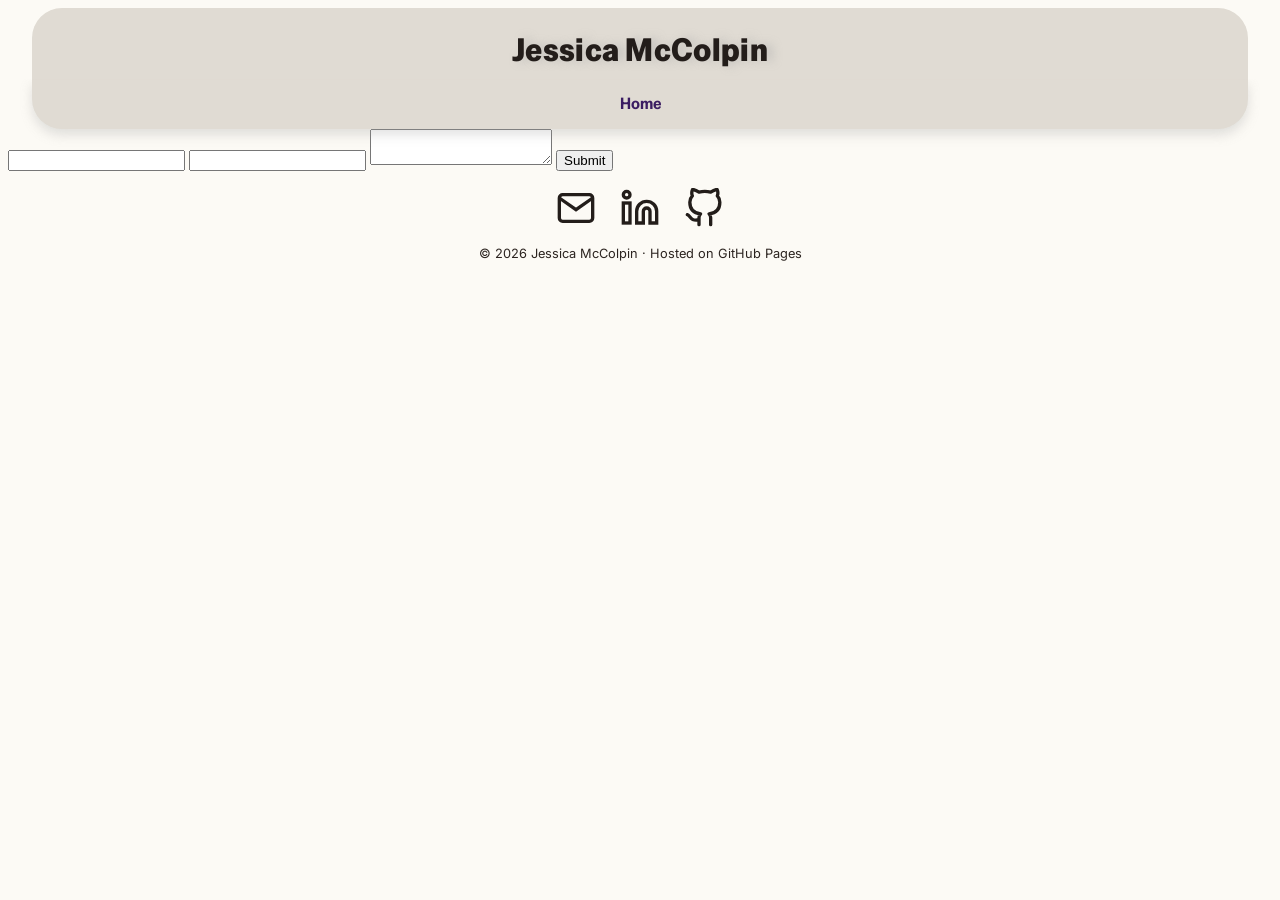
==== contact.html @ ec574edf "updating contact info" ====
<!doctype html>
<html lang="en">
  <head>
    <meta charset="UTF-8" />
    <meta name="viewport" content="width=device-width, initial-scale=1.0" />
    <link rel="stylesheet" href="styles.css" />
    <link rel="preconnect" href="https://fonts.googleapis.com" />
    <link rel="preconnect" href="https://fonts.gstatic.com" crossorigin />
    <link
      href="https://fonts.googleapis.com/css2?family=Inter:wght@400;700&family=Special+Gothic:wght@400..700&display=swap"
      rel="stylesheet"
    />
    <title>Jessica McColpin | Contact Me</title>
    <meta name="robots" content="noindex, nofollow" />
  </head>
  <header>
    <h1 id="name-header">Jessica McColpin</h1>
  </header>
  <nav>
    <!-- <a class="nav-link" href="#bio">Bio</a>
    <a class="nav-link" href="#quickstart">Quickstart Guide</a>
    <a class="nav-link" href="#sop">SOP</a>
    <a class="nav-link" href="#tech-guide">Troubleshooting Guide</a> -->
    <a class="nav-link" href="index.html">Home</a>
  </nav>
  <body>
    <form
      action="https://api.web3forms.com/submit"
      method="POST"
      id="contact-form"
    >
      <input
        type="hidden"
        name="access_key"
        value="dd927935-8b35-42ec-9d14-95b2ee41ef12"
      />
      <input type="text" name="name" required />
      <input type="email" name="email" required />
      <textarea name="message" required></textarea>
      <button type="submit">Submit</button>
    </form>
  </body>
  <footer>
    <div class="footer-icons">
      <!-- mail icon -->
      <a
        href="mailto:mcco.jessica@gmail.com"
        aria-label="Send an email"
        title="Send an email"
      >
        <svg
          xmlns="http://www.w3.org/2000/svg"
          width="24"
          height="24"
          viewBox="0 0 24 24"
          class="feather feather-mail"
          fill="none"
          stroke="currentColor"
        >
          <path
            d="M4 4h16c1.1 0 2 .9 2 2v12c0 1.1-.9 2-2 2H4c-1.1 0-2-.9-2-2V6c0-1.1.9-2 2-2z"
          ></path>
          <polyline points="22,6 12,13 2,6"></polyline>
        </svg>
      </a>

      <!-- linkedin icon -->
      <a
        href="https://www.linkedin.com/in/jessica-mccolpin/"
        aria-label="Visit LinkedIn"
        title="Visit LinkedIn"
        rel="noopener noreferrer"
        target="_blank"
      >
        <svg
          xmlns="http://www.w3.org/2000/svg"
          width="24"
          height="24"
          viewBox="0 0 24 24"
          class="feather feather-linkedin"
          fill="none"
          stroke="currentColor"
        >
          <path
            d="M16 8a6 6 0 0 1 6 6v7h-4v-7a2 2 0 0 0-2-2 2 2 0 0 0-2 2v7h-4v-7a6 6 0 0 1 6-6z"
          ></path>
          <rect x="2" y="9" width="4" height="12"></rect>
          <circle cx="4" cy="4" r="2"></circle>
        </svg>
      </a>
      <!-- github icon -->
      <a
        href="https://github.com/jm-516"
        aria-label="Visit GitHub"
        title="Visit GitHub"
        rel="noopener noreferrer"
        target="_blank"
      >
        <svg
          xmlns="http://www.w3.org/2000/svg"
          width="24"
          height="24"
          viewBox="0 0 24 24"
          fill="none"
          stroke="currentColor"
          stroke-width="2"
          stroke-linecap="round"
          stroke-linejoin="round"
          class="feather feather-github"
        >
          <path
            d="M9 19c-5 1.5-5-2.5-7-3m14 6v-3.87a3.37 3.37 0 0 0-.94-2.61c3.14-.35 6.44-1.54 6.44-7A5.44 5.44 0 0 0 20 4.77 5.07 5.07 0 0 0 19.91 1S18.73.65 16 2.48a13.38 13.38 0 0 0-7 0C6.27.65 5.09 1 5.09 1A5.07 5.07 0 0 0 5 4.77a5.44 5.44 0 0 0-1.5 3.78c0 5.42 3.3 6.61 6.44 7A3.37 3.37 0 0 0 9 18.13V22"
          ></path>
        </svg>
      </a>
    </div>
    <p class="footer-text">© 2026 Jessica McColpin · Hosted on GitHub Pages</p>
  </footer>
</html>
---- styles.css ----
* {
  box-sizing: border-box;
}
html {
  scroll-behavior: smooth;
}
/* accesibility code for reduced motion */
@media (prefers-reduced-motion: reduce) {
  html {
    scroll-behavior: auto;
  }
  *,
  *::before,
  *::after {
    transition-duration: 0.01ms !important;
    animation-duration: 0.01ms !important;
  }
}
body {
  background-color: #fcfaf5;
  color: #2c2420;
  font-family: "Inter", sans-serif;
  line-height: 1.6;
  overflow-x: hidden;
}
header {
  display: flex;
  flex-direction: column;
  align-items: center;
  background-color: #e0dbd3;
  width: 95vw;
  margin: 0 auto;
  padding: 1rem 1rem 0.75rem 1rem;
  border-radius: 30px 30px 0 0;
  max-width: 1400px;
  z-index: 1;
}
nav {
  position: sticky;
  top: 0;
  z-index: 100;
  background-color: #e0dbd3;
  padding: 0.75rem 1rem;
  display: flex;
  gap: 2rem;
  flex-wrap: wrap;
  justify-content: center;
  width: 95vw;
  max-width: 1400px;
  margin: 0 auto;
  border-radius: 0 0 30px 30px;
  box-shadow: 0px 6px 12px rgba(158, 158, 158, 0.3);
  margin-top: -8px;
  clip-path: inset(0 -20px -20px -20px);
}
main {
  display: flex;
  flex-direction: column;
  align-items: center;
  width: 65vw;
  margin: 0 auto;
  max-width: 950px;
}
section {
  width: 100%;
  padding: 2rem 0;
  border-bottom: 1px solid #e0dbd3;
}
h2 {
  color: #3b1d62;
  font-family: "Special Gothic", sans-serif;
  font-weight: 500;
}

.pdf-viewer a {
  display: inline-block; /* This tells the link: "Only be as big as your contents" */
  width: 30%;
  line-height: 0; /* Removes the tiny ghost gap often found under images */
  border: 5px solid #2c2420;
  padding: 0.2em;
  transition: border-color 0.37s linear;
  min-width: 200px;
  max-width: 400px;
  cursor: pointer;
}

.pdf-viewer a:hover {
  border: 5px solid #5f2f9d;
}

.pdf-viewer img {
  /* 100% of parent a */
  width: 100%;
  height: auto;
  border: 2px solid #e0dbd3;
  box-shadow:
    0 1px 1px rgba(0, 0, 0, 0.1),
    0 10px 20px rgba(0, 0, 0, 0.05);
  transition: opacity 0.37s linear;
}
.pdf-viewer a:hover img {
  opacity: 0.6; /* Lightens it (0.0 is invisible, 1.0 is full) */
}

.pdf-viewer {
  display: flex;
  flex-direction: column;
  align-items: center;
  width: 100%;
  margin-top: 1.5rem;
}

#name-header {
  color: hsl(20, 15%, 12%);
  font-family: "Special Gothic", sans-serif;
  letter-spacing: 0.01em;
  text-shadow: 6px 0 9px rgba(174, 174, 174, 0.5);
  margin: 0;
}
.nav-link {
  font-family: "Special Gothic", sans-serif;
  color: #3b1d62;
  text-decoration: none;
  font-weight: 600;
  transition: color 0.15s linear;
}
.nav-link:hover {
  color: #5f2f9d;
}

p {
  font-family: "Inter", sans-serif;
  color: #2c2420;
}

footer {
  display: flex;
  flex-direction: column;
  align-items: center;
  flex-wrap: wrap;
  justify-content: center;
  margin: 1rem;
  gap: 0.5rem;
}
.footer-icons {
  display: flex;
  gap: 1.5rem;
  align-items: center;
}
.footer-text {
  font-size: 0.8rem;
  color: #2c2420;
  margin: 0;
}

svg {
  width: 40px;
  height: 40px;
  stroke-width: 2;
}

footer a {
  color: hsl(20, 15%, 12%);
  transition: color 0.15s linear;
}
footer a:hover {
  color: #5f2f9d;
}
/* accesibility highlights */
.nav-link:focus-visible,
.pdf-viewer a:focus-visible,
footer a:focus-visible {
  outline: 2px solid #5f2f9d;
  outline-offset: 2px;
}

/* smaller screens - not mobile */
@media (max-width: 800px) {
  svg {
    width: 26px;
    height: 26px;
  }
}
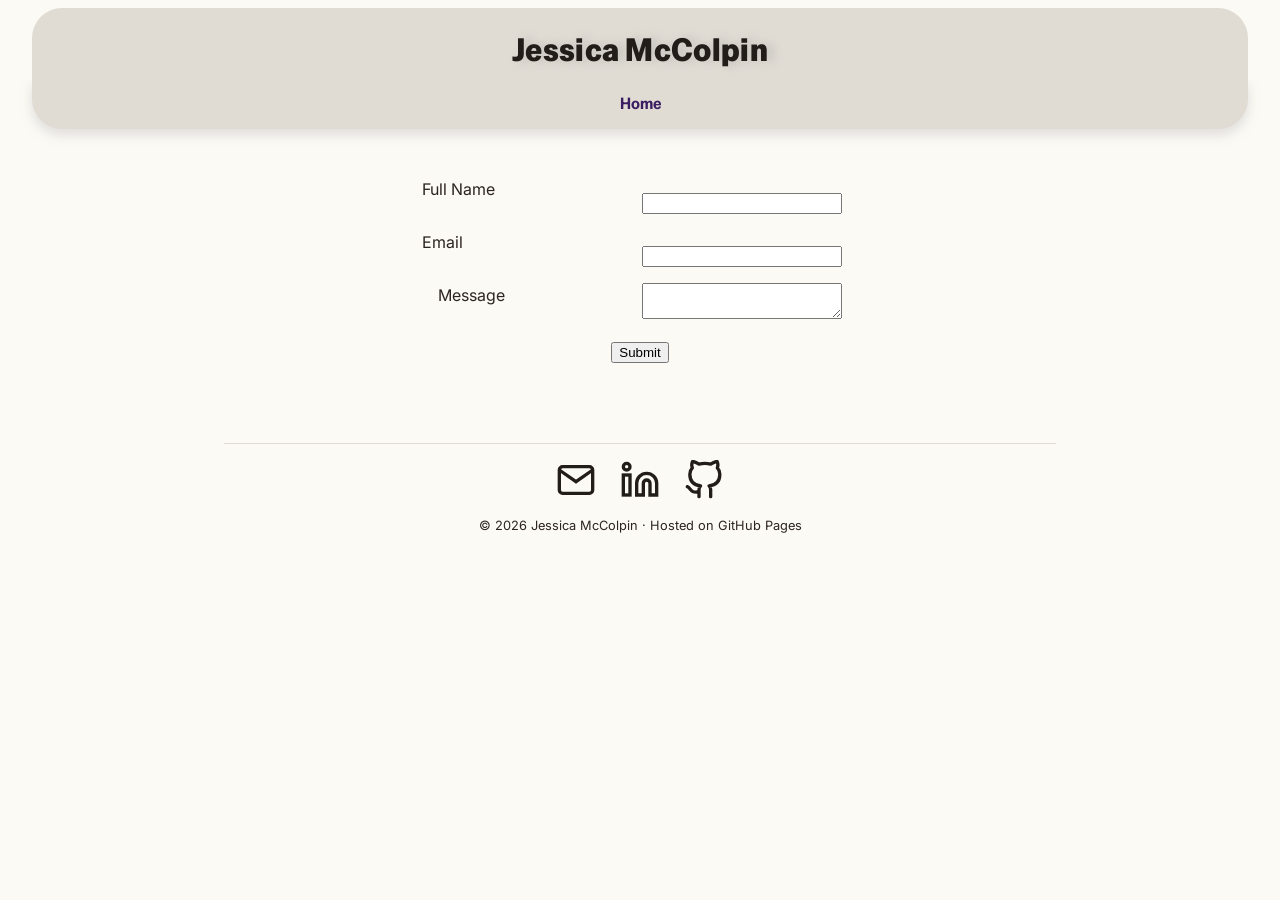
==== commit 21b82990: "modifying contact page" ====
--- a/contact.html
+++ b/contact.html
@@ -13,107 +13,120 @@
     <title>Jessica McColpin | Contact Me</title>
     <meta name="robots" content="noindex, nofollow" />
   </head>
-  <header>
-    <h1 id="name-header">Jessica McColpin</h1>
-  </header>
-  <nav>
-    <!-- <a class="nav-link" href="#bio">Bio</a>
+  <body>
+    <header>
+      <h1 id="name-header">Jessica McColpin</h1>
+    </header>
+    <nav>
+      <!-- <a class="nav-link" href="#bio">Bio</a>
     <a class="nav-link" href="#quickstart">Quickstart Guide</a>
     <a class="nav-link" href="#sop">SOP</a>
     <a class="nav-link" href="#tech-guide">Troubleshooting Guide</a> -->
-    <a class="nav-link" href="index.html">Home</a>
-  </nav>
-  <body>
-    <form
-      action="https://api.web3forms.com/submit"
-      method="POST"
-      id="contact-form"
-    >
-      <input
-        type="hidden"
-        name="access_key"
-        value="dd927935-8b35-42ec-9d14-95b2ee41ef12"
-      />
-      <input type="text" name="name" required />
-      <input type="email" name="email" required />
-      <textarea name="message" required></textarea>
-      <button type="submit">Submit</button>
-    </form>
+      <a class="nav-link" href="index.html">Home</a>
+    </nav>
+    <main>
+      <form
+        action="https://api.web3forms.com/submit"
+        method="POST"
+        class="contact-form"
+      >
+        <input
+          type="hidden"
+          name="access_key"
+          value="dd927935-8b35-42ec-9d14-95b2ee41ef12"
+        />
+        <div class="contact-form small-field">
+          <label for="name">Full Name</label>
+          <input type="text" name="name" required />
+        </div>
+        <div class="contact-form small-field">
+          <label for="email">Email</label>
+          <input type="email" name="email" required />
+        </div>
+        <div class="contact-form">
+          <label for="message">Message</label>
+          <textarea name="message" required></textarea>
+        </div>
+        <button type="submit">Submit</button>
+      </form>
+    </main>
+    <footer>
+      <div class="footer-icons">
+        <!-- mail icon -->
+        <a
+          href="mailto:mcco.jessica@gmail.com"
+          aria-label="Send an email"
+          title="Send an email"
+        >
+          <svg
+            xmlns="http://www.w3.org/2000/svg"
+            width="24"
+            height="24"
+            viewBox="0 0 24 24"
+            class="feather feather-mail"
+            fill="none"
+            stroke="currentColor"
+          >
+            <path
+              d="M4 4h16c1.1 0 2 .9 2 2v12c0 1.1-.9 2-2 2H4c-1.1 0-2-.9-2-2V6c0-1.1.9-2 2-2z"
+            ></path>
+            <polyline points="22,6 12,13 2,6"></polyline>
+          </svg>
+        </a>
+
+        <!-- linkedin icon -->
+        <a
+          href="https://www.linkedin.com/in/jessica-mccolpin/"
+          aria-label="Visit LinkedIn"
+          title="Visit LinkedIn"
+          rel="noopener noreferrer"
+          target="_blank"
+        >
+          <svg
+            xmlns="http://www.w3.org/2000/svg"
+            width="24"
+            height="24"
+            viewBox="0 0 24 24"
+            class="feather feather-linkedin"
+            fill="none"
+            stroke="currentColor"
+          >
+            <path
+              d="M16 8a6 6 0 0 1 6 6v7h-4v-7a2 2 0 0 0-2-2 2 2 0 0 0-2 2v7h-4v-7a6 6 0 0 1 6-6z"
+            ></path>
+            <rect x="2" y="9" width="4" height="12"></rect>
+            <circle cx="4" cy="4" r="2"></circle>
+          </svg>
+        </a>
+        <!-- github icon -->
+        <a
+          href="https://github.com/jm-516"
+          aria-label="Visit GitHub"
+          title="Visit GitHub"
+          rel="noopener noreferrer"
+          target="_blank"
+        >
+          <svg
+            xmlns="http://www.w3.org/2000/svg"
+            width="24"
+            height="24"
+            viewBox="0 0 24 24"
+            fill="none"
+            stroke="currentColor"
+            stroke-width="2"
+            stroke-linecap="round"
+            stroke-linejoin="round"
+            class="feather feather-github"
+          >
+            <path
+              d="M9 19c-5 1.5-5-2.5-7-3m14 6v-3.87a3.37 3.37 0 0 0-.94-2.61c3.14-.35 6.44-1.54 6.44-7A5.44 5.44 0 0 0 20 4.77 5.07 5.07 0 0 0 19.91 1S18.73.65 16 2.48a13.38 13.38 0 0 0-7 0C6.27.65 5.09 1 5.09 1A5.07 5.07 0 0 0 5 4.77a5.44 5.44 0 0 0-1.5 3.78c0 5.42 3.3 6.61 6.44 7A3.37 3.37 0 0 0 9 18.13V22"
+            ></path>
+          </svg>
+        </a>
+      </div>
+      <p class="footer-text">
+        © 2026 Jessica McColpin · Hosted on GitHub Pages
+      </p>
+    </footer>
   </body>
-  <footer>
-    <div class="footer-icons">
-      <!-- mail icon -->
-      <a
-        href="mailto:mcco.jessica@gmail.com"
-        aria-label="Send an email"
-        title="Send an email"
-      >
-        <svg
-          xmlns="http://www.w3.org/2000/svg"
-          width="24"
-          height="24"
-          viewBox="0 0 24 24"
-          class="feather feather-mail"
-          fill="none"
-          stroke="currentColor"
-        >
-          <path
-            d="M4 4h16c1.1 0 2 .9 2 2v12c0 1.1-.9 2-2 2H4c-1.1 0-2-.9-2-2V6c0-1.1.9-2 2-2z"
-          ></path>
-          <polyline points="22,6 12,13 2,6"></polyline>
-        </svg>
-      </a>
-
-      <!-- linkedin icon -->
-      <a
-        href="https://www.linkedin.com/in/jessica-mccolpin/"
-        aria-label="Visit LinkedIn"
-        title="Visit LinkedIn"
-        rel="noopener noreferrer"
-        target="_blank"
-      >
-        <svg
-          xmlns="http://www.w3.org/2000/svg"
-          width="24"
-          height="24"
-          viewBox="0 0 24 24"
-          class="feather feather-linkedin"
-          fill="none"
-          stroke="currentColor"
-        >
-          <path
-            d="M16 8a6 6 0 0 1 6 6v7h-4v-7a2 2 0 0 0-2-2 2 2 0 0 0-2 2v7h-4v-7a6 6 0 0 1 6-6z"
-          ></path>
-          <rect x="2" y="9" width="4" height="12"></rect>
-          <circle cx="4" cy="4" r="2"></circle>
-        </svg>
-      </a>
-      <!-- github icon -->
-      <a
-        href="https://github.com/jm-516"
-        aria-label="Visit GitHub"
-        title="Visit GitHub"
-        rel="noopener noreferrer"
-        target="_blank"
-      >
-        <svg
-          xmlns="http://www.w3.org/2000/svg"
-          width="24"
-          height="24"
-          viewBox="0 0 24 24"
-          fill="none"
-          stroke="currentColor"
-          stroke-width="2"
-          stroke-linecap="round"
-          stroke-linejoin="round"
-          class="feather feather-github"
-        >
-          <path
-            d="M9 19c-5 1.5-5-2.5-7-3m14 6v-3.87a3.37 3.37 0 0 0-.94-2.61c3.14-.35 6.44-1.54 6.44-7A5.44 5.44 0 0 0 20 4.77 5.07 5.07 0 0 0 19.91 1S18.73.65 16 2.48a13.38 13.38 0 0 0-7 0C6.27.65 5.09 1 5.09 1A5.07 5.07 0 0 0 5 4.77a5.44 5.44 0 0 0-1.5 3.78c0 5.42 3.3 6.61 6.44 7A3.37 3.37 0 0 0 9 18.13V22"
-          ></path>
-        </svg>
-      </a>
-    </div>
-    <p class="footer-text">© 2026 Jessica McColpin · Hosted on GitHub Pages</p>
-  </footer>
 </html>
--- a/styles.css
+++ b/styles.css
@@ -181,3 +181,33 @@
     height: 26px;
   }
 }
+
+/* contact form stuff */
+form {
+  display: flex;
+  flex-direction: column;
+  align-items: center;
+  padding-top: 3rem;
+  padding-bottom: 4rem;
+  border-bottom: 1px solid #e0dbd3;
+  width: 65vw;
+}
+
+.contact-form input {
+  margin: 1rem;
+}
+.contact-form button {
+  margin: 1rem;
+}
+label {
+  width: 200px;
+  display: inline-block;
+  vertical-align: top;
+}
+form input,
+form textarea {
+  width: 200px;
+}
+form textarea {
+  display: inline-block;
+}
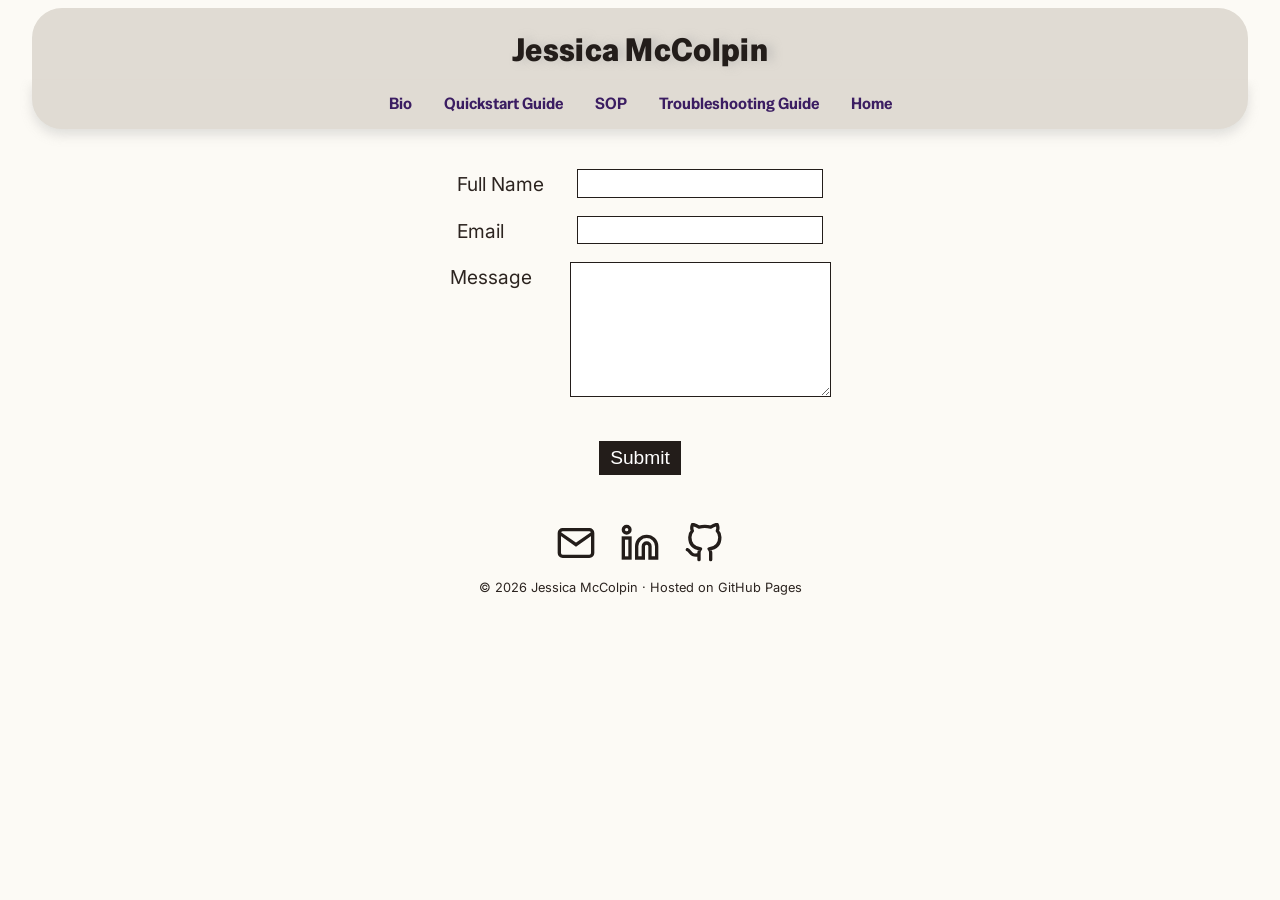
==== commit 343c7d85: "finalized contact page" ====
--- a/contact.html
+++ b/contact.html
@@ -18,46 +18,42 @@
       <h1 id="name-header">Jessica McColpin</h1>
     </header>
     <nav>
-      <!-- <a class="nav-link" href="#bio">Bio</a>
-    <a class="nav-link" href="#quickstart">Quickstart Guide</a>
-    <a class="nav-link" href="#sop">SOP</a>
-    <a class="nav-link" href="#tech-guide">Troubleshooting Guide</a> -->
+      <a class="nav-link" href="index.html#bio">Bio</a>
+      <a class="nav-link" href="index.html#quickstart">Quickstart Guide</a>
+      <a class="nav-link" href="index.html#sop">SOP</a>
+      <a class="nav-link" href="index.html#tech-guide">Troubleshooting Guide</a>
       <a class="nav-link" href="index.html">Home</a>
     </nav>
     <main>
-      <form
-        action="https://api.web3forms.com/submit"
-        method="POST"
-        class="contact-form"
-      >
+      <form action="https://api.web3forms.com/submit" method="POST">
         <input
           type="hidden"
           name="access_key"
           value="dd927935-8b35-42ec-9d14-95b2ee41ef12"
         />
-        <div class="contact-form small-field">
+
+        <div class="form-input">
           <label for="name">Full Name</label>
-          <input type="text" name="name" required />
+          <input type="text" id="name" name="name" required />
         </div>
-        <div class="contact-form small-field">
+
+        <div class="form-input">
           <label for="email">Email</label>
-          <input type="email" name="email" required />
+          <input type="email" id="email" name="email" required />
         </div>
-        <div class="contact-form">
+
+        <div class="form-input">
           <label for="message">Message</label>
-          <textarea name="message" required></textarea>
+          <textarea id="message" name="message" required></textarea>
         </div>
+
         <button type="submit">Submit</button>
       </form>
     </main>
     <footer>
       <div class="footer-icons">
         <!-- mail icon -->
-        <a
-          href="mailto:mcco.jessica@gmail.com"
-          aria-label="Send an email"
-          title="Send an email"
-        >
+        <a href="contact.html" aria-label="Contact me" title="Contact me">
           <svg
             xmlns="http://www.w3.org/2000/svg"
             width="24"
--- a/styles.css
+++ b/styles.css
@@ -16,6 +16,7 @@
     animation-duration: 0.01ms !important;
   }
 }
+
 body {
   background-color: #fcfaf5;
   color: #2c2420;
@@ -174,6 +175,12 @@
   outline-offset: 2px;
 }
 
+input:focus,
+textarea:focus {
+  outline: 2px solid #5f2f9d;
+  outline-offset: 2px;
+}
+
 /* smaller screens - not mobile */
 @media (max-width: 800px) {
   svg {
@@ -186,28 +193,50 @@
 form {
   display: flex;
   flex-direction: column;
-  align-items: center;
-  padding-top: 3rem;
-  padding-bottom: 4rem;
-  border-bottom: 1px solid #e0dbd3;
-  width: 65vw;
-}
-
-.contact-form input {
-  margin: 1rem;
-}
-.contact-form button {
-  margin: 1rem;
-}
+  padding: 2em;
+  width: 100%;
+  align-items: center;
+}
+
 label {
-  width: 200px;
+  margin-right: 1rem;
+  vertical-align: top;
   display: inline-block;
-  vertical-align: top;
-}
-form input,
-form textarea {
-  width: 200px;
-}
-form textarea {
-  display: inline-block;
-}
+  min-width: 100px;
+  font-size: 1.2rem;
+}
+
+button[type="submit"] {
+  margin: 1.5em auto 0 auto;
+  font-size: 1.2rem;
+  background-color: #231d1a;
+  color: white;
+  padding: 0.3em 0.6em;
+  cursor: pointer;
+  transition: background-color 0.37s linear;
+  border: none;
+}
+button[type="submit"]:hover {
+  background-color: #5f2f9d;
+}
+
+.form-input {
+  padding: 0.5rem;
+}
+
+input,
+textarea {
+  min-width: 240px;
+  margin: 0;
+  font-size: 1.2rem;
+  border: 1px solid #231d1a;
+}
+
+input {
+  min-height: 1.5em;
+}
+
+textarea {
+  min-height: 7em;
+  max-width: 70%;
+}
